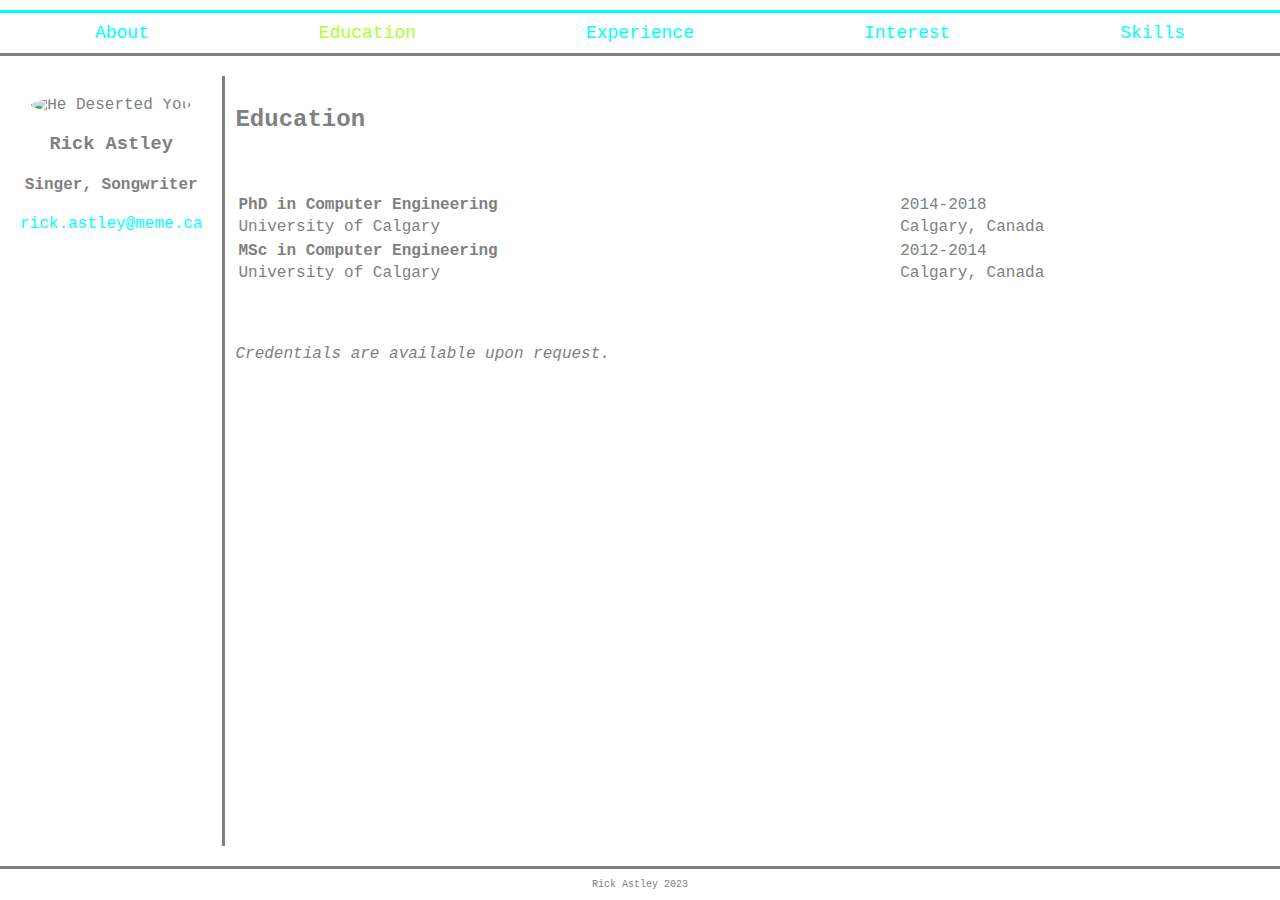
==== education.html @ f1bd3ba2 "initial" ====
<!DOCTYPE html>
<html lang = "en-US">
    <head>
        <title>Education of Rick Astley</title>
    <link rel="stylesheet" href="style.css">
    </head>
    <body>
        <div id="bar">
            <nav>
                <a href="index.html">About</a>
                <a href="education.html" style = "color:greenyellow">Education</a>
                <a href="experinece.html">Experience</a> 
                <a href="interests.html">Interest</a> 
                <a href="skills.html">Skills</a>
            </nav>
        </div>
            <div id="body">
                <div id="left">
                    <img src="https://img.apmcdn.org/768cb350c59023919f564341090e3eea4970388c/square/72dd92-20180309-rick-astley.jpg" alt="He Deserted You">
                    <h3>Rick Astley</h3>
                    <h4>Singer, Songwriter</h4>
                    <p><a href="mailto:rick.astley@meme.ca" target="_blank">rick.astley@meme.ca</a></p>
                </div>
                <div id="right">
                    <h2>Education</h2>
                    <div id = "seperate">
                        <table>
                            <tr>
                                <td><b>PhD in Computer Engineering</b></td>
                                <td>2014-2018</td>
                            </tr>
                            <tr>
                                <td>University of Calgary</td>
                                <td>Calgary, Canada</td>
                            </tr>
                        </table>
                        <table>
                            <tr>
                                <td><b>MSc in Computer Engineering</b></td>
                                <td>2012-2014</td>
                            </tr>
                            <tr>
                                <td>University of Calgary</td>
                                <td>Calgary, Canada</td>
                            </tr>
                        </table>
                    </div>
                    <p><i>Credentials are available upon request.</i></p>
                </div>
            </div>
        <div id = "bot"><p>Rick Astley 2023</p></div>
    </body>
</html>
---- style.css ----
html { 
    height: 100% 
}

body{
    height: 100%;
    margin: 0px;
    font-family: 'Courier New', monospace;
    color: grey;
    
    display: flex;
    flex-direction: column;
    flex-wrap: nowrap;
    align-items: stretch;
    align-content: stretch;
    justify-content: center;
}

#bar{
    font-size: large;
    margin-bottom: 20px;
    margin-top: 10px;
    border-top-style: solid;
    border-top-color: aqua;
    border-bottom-style: solid;
    border-bottom-color: grey;
    padding: 10px
}

#body{
    display: flex;
    flex: 1;
}
    
#left{
    text-align: center;
    padding: 20px;
    border-right-style: solid;
    border-right-color: grey;
}

#right {
    flex: auto;
    margin: 10px;
}
  
#bot{
    font-size: x-small;
    margin-top: 20px;
    text-align: center;
    border-top-style: solid;
    border-top-color: grey;
}

img{
    height: 150px;
    border-radius: 50%;
}

nav{
    display: flex;
    justify-content: center;
}

a:link, a:visited {
    color: aqua;
    text-decoration: none;
    cursor: auto;
}
  
a:link:active, a:visited:active {
    color: greenyellow;
}

nav{
    justify-content: space-around;
}

table{
    width: 100%;
}

#index{
    width: auto;
}

#seperate{
    margin-top: 60px;
    margin-bottom: 60px;
}

progress{
    width:100%;
    height:30px
}

@media only screen and (max-width: 800px) {
    #body{
        flex-direction: column;
        line-height: 15px;
        max-height: fit-content;
    }

    #left{
        border-style: none;
        border-bottom-style: solid;
        border-bottom-color: grey;
    }

    #bar{
        margin-top: 0px;
        font-size: medium;
    }

    #seperate{
        margin: 0px;
    }

    progress{
        height: 25px;
    }
}
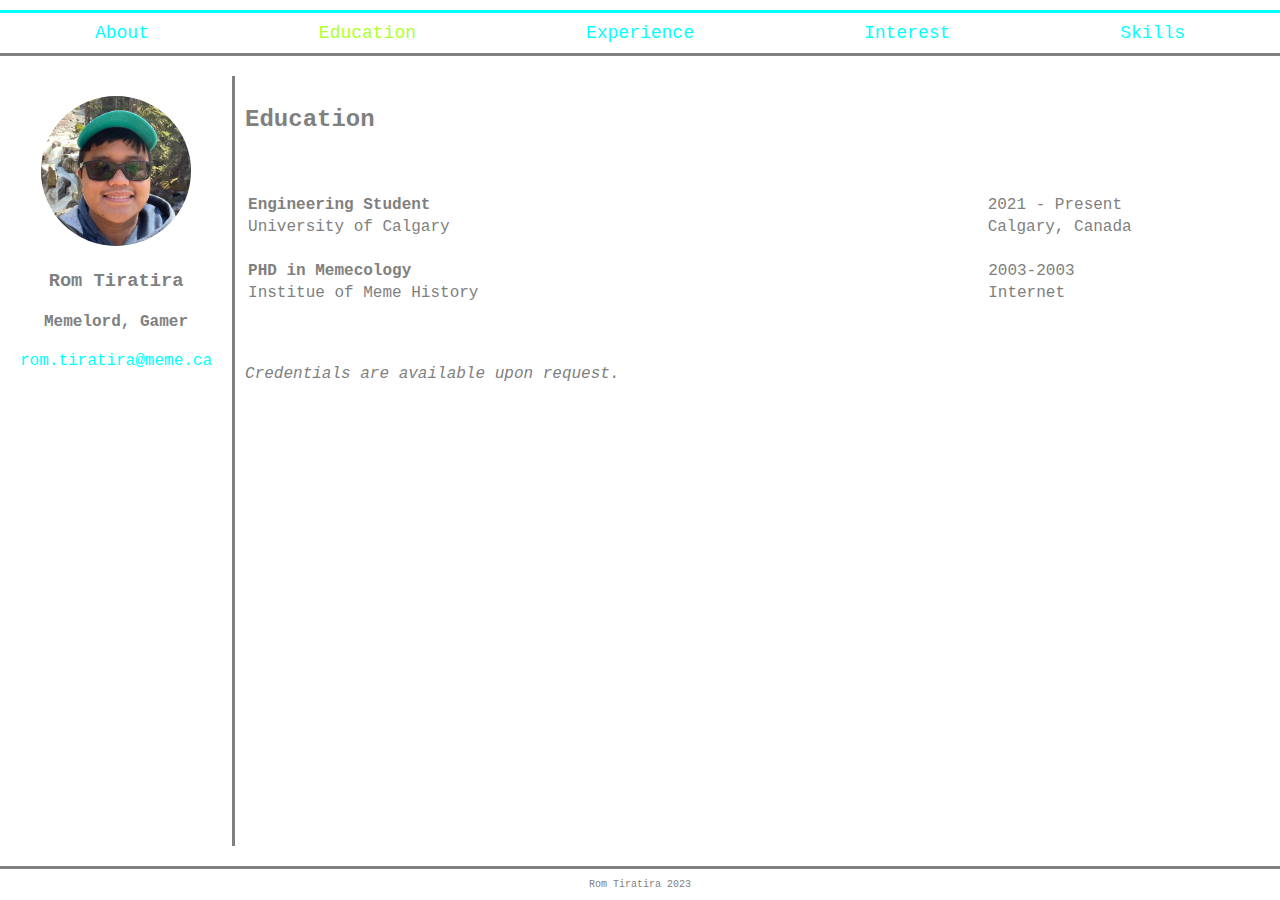
==== commit 6ef04e6b: "put personal info" ====
--- a/education.html
+++ b/education.html
@@ -1,7 +1,7 @@
 <!DOCTYPE html>
 <html lang = "en-US">
     <head>
-        <title>Education of Rick Astley</title>
+        <title>Education</title>
     <link rel="stylesheet" href="style.css">
     </head>
     <body>
@@ -16,38 +16,38 @@
         </div>
             <div id="body">
                 <div id="left">
-                    <img src="https://img.apmcdn.org/768cb350c59023919f564341090e3eea4970388c/square/72dd92-20180309-rick-astley.jpg" alt="He Deserted You">
-                    <h3>Rick Astley</h3>
-                    <h4>Singer, Songwriter</h4>
-                    <p><a href="mailto:rick.astley@meme.ca" target="_blank">rick.astley@meme.ca</a></p>
+                    <img src="image/photo_2023-02-07 16.09.33.jpeg" alt="He Deserted You">
+                    <h3>Rom Tiratira</h3>
+                    <h4>Memelord, Gamer</h4>
+                    <p><a href="mailto:rom.tiratira@meme.ca" target="_blank">rom.tiratira@meme.ca</a></p>
                 </div>
                 <div id="right">
                     <h2>Education</h2>
                     <div id = "seperate">
                         <table>
                             <tr>
-                                <td><b>PhD in Computer Engineering</b></td>
-                                <td>2014-2018</td>
+                                <td><b>Engineering Student</b></td>
+                                <td>2021 - Present</td>
                             </tr>
                             <tr>
-                                <td>University of Calgary</td>
+                                <td>University of Calgary &emsp; &emsp; &emsp; &emsp; &emsp; &emsp; &emsp;</td>
                                 <td>Calgary, Canada</td>
                             </tr>
                         </table>
-                        <table>
+                        <table style = "margin-top: 20px;">
                             <tr>
-                                <td><b>MSc in Computer Engineering</b></td>
-                                <td>2012-2014</td>
+                                <td><b>PHD in Memecology</b></td>
+                                <td>2003-2003</td>
                             </tr>
                             <tr>
-                                <td>University of Calgary</td>
-                                <td>Calgary, Canada</td>
+                                <td>Institue of Meme History</td>
+                                <td>Internet</td>
                             </tr>
                         </table>
                     </div>
                     <p><i>Credentials are available upon request.</i></p>
                 </div>
             </div>
-        <div id = "bot"><p>Rick Astley 2023</p></div>
+        <div id = "bot"><p>Rom Tiratira 2023</p></div>
     </body>
 </html>